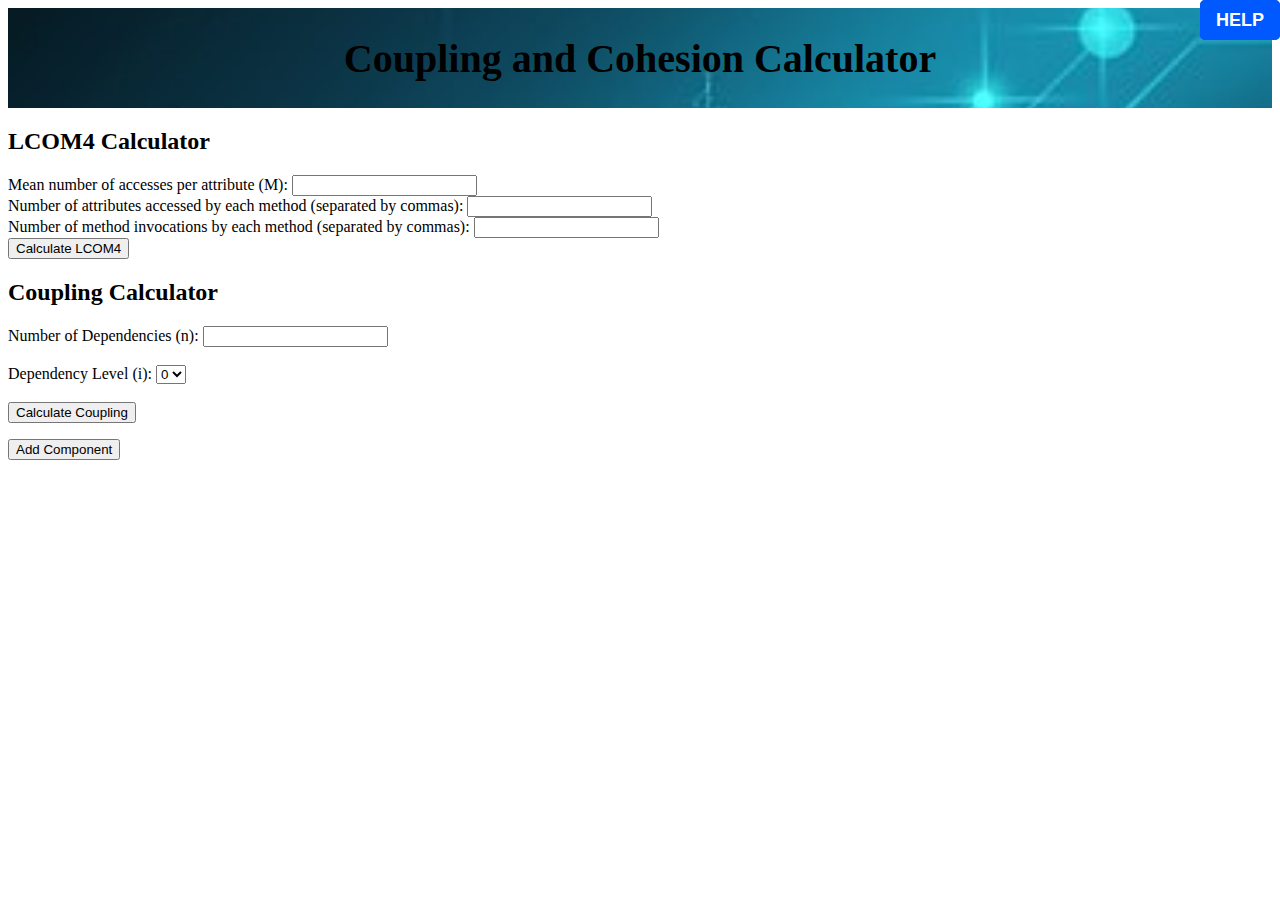
==== index.html @ 43ec442c "Add files via upload" ====
<!DOCTYPE html>
<html lang="en">
<head>
    <meta charset="UTF-8">
    <meta name="viewport" content="width=device-width, initial-scale=1.0">
    <title>Cohesion & Coupling Calculator</title>
    <link href="https://cdn.jsdelivr.net/npm/bootstrap@5.3.2/dist/css/bootstrap.min.css" rel="stylesheet" integrity="sha384-T3c6CoIi6uLrA9TneNEoa7RxnatzjcDSCmG1MXxSR1GAsXEV/Dwwykc2MPK8M2HN" crossorigin="anonymous">
    <link rel="stylesheet" href="https://cdn.jsdelivr.net/npm/bootstrap-icons@1.10.5/font/bootstrap-icons.css">
    <link rel="stylesheet" href="style.css">
</head>
<body>
                    <!-- Title-->
    <div class="container-header" id="container-header">
        Coupling and Cohesion Calculator
            <a href = "helpPage.html">
                <button class="btn btn-help">HELP</button>
            </a>
    </div>

    <!-- lcom4 calculate inputs -->
    <h2>LCOM4 Calculator</h2>

<div>
    <label for="meanAccesses">Mean number of accesses per attribute (M):</label>
    <input type="number" id="meanAccesses" step="any" required>
</div>
<div>
    <label for="methodAttributes">Number of attributes accessed by each method (separated by commas):</label>
    <input type="text" id="methodAttributes" required>
</div>
<div>
    <label for="methodInvocations">Number of method invocations by each method (separated by commas):</label>
    <input type="text" id="methodInvocations" required>
</div>
<div>
    <button id="calculate">Calculate LCOM4</button>
</div>
<div>
    <p id="result"></p>
    <!-- <label for="result">LCOM4:</label>
    <input type="text" id="result" readonly> -->
</div>
<!-- calculate coupling -->
<h2>Coupling Calculator</h2>
<form id="couplingForm">
  <label for="dependencies">Number of Dependencies (n):</label>
  <input type="number" id="dependencies" name="dependencies" required><br><br>
  
  <label for="dependencyLevel">Dependency Level (i):</label>
  <select id="dependencyLevel" name="dependencyLevel">
    <option value="0">0</option>
    <option value="1">1</option>
    <option value="2">2</option>
    <option value="3">3</option>
    <option value="4">4</option>
    <option value="5">5</option>
  </select><br><br>
  
  <input type="submit" value="Calculate Coupling">
</form>

<p id="couplingResult"></p>
<!-- links -->
<div class="container">
    <a href = "helpPage.html">
        <button class="btn btn-help">HELP</button>
    </a>
</div>

<div class="container-wrapper" id="containerWrapper"">
    <!-- Existing containers will be added here -->
  </div>
  
  <button onclick="addComponent()">Add Component</button>
    <script src="https://code.jquery.com/jquery-3.7.1.min.js" type="text/javascript"></script>
   <script src="script.js"></script> 
</body>
</html>
---- style.css ----
.btn-help {
    position: absolute;
    top: 0;
    right: 0px;
    width: 80px;
    height: 40px;
    margin-bottom: 20px;
    background-color:rgb(0, 89, 255);
  
    border: 4px solid rgb(0, 89, 255);
    border-radius: 5px;
  
    font-size: large;
    font-display: center;
    font-weight: bolder;
    color: white;
    text-align: center;
  }


.card-component
{
    border: 1px solid #ccc;
    border-radius: 4px;
    padding: 40px;
    margin-bottom: 10px;
    position: relative;
    background-color : #c7c7c7;
    background-size: cover;
    background-position: center;
    width: 100%;
    height: 100%;
    font-size: 20px;
    font-weight: bold;
    color: #000000;
    box-sizing: border-box;
}

.btn-delete
{
    position: absolute;
    top: 10px;
    right: 10px;
    padding: 10px 20px;
    width: 45px;
    height: 45px;
    margin-bottom: 20px;
    background-image: url('Images/Delete_Icon.png');
    background-size: cover;
    background-position: center;

}

.btn-edit
{
    position: absolute;
    bottom: 0px;
    right: 5px;
    padding: 10px 20px;
    width:  60px;
    height: 60px;
    margin-bottom: 20px;
    background-image: url('Images/Edit_Icon.png');
    background-size: cover;
    background-position: center;
}

.container-component
{
  flex: 0 0 calc(25% - 20px); /* Adjust the width according to your preference */
  border: 1px solid black;
  padding: 10px;
  margin: 10px;
  box-sizing: border-box;
}

.container-wrapper {
  display: flex;
  flex-wrap: wrap;
}

.container-header {
  display: flex;
  align-items: center;
  justify-content: center;
  height: 100px;
  font-size: 40px;
  font-weight: bold;
  color: #000000;
  text-align: center;
  background-image: url('Images/Header_background.jpg');
  background-size: cover;
  background-position: center;}
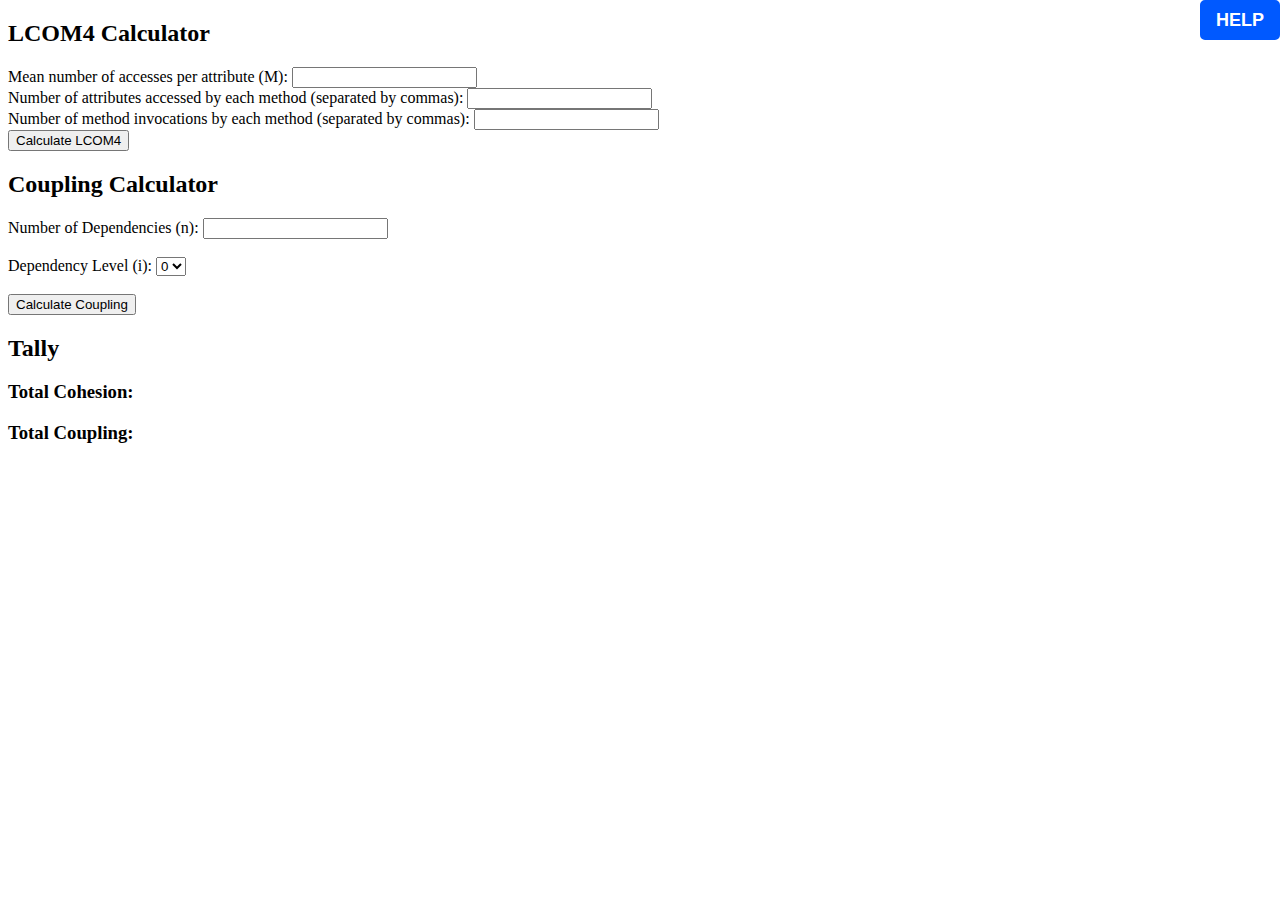
==== commit 905be2b6: "started tally function" ====
--- a/index.html
+++ b/index.html
@@ -9,14 +9,6 @@
     <link rel="stylesheet" href="style.css">
 </head>
 <body>
-                    <!-- Title-->
-    <div class="container-header" id="container-header">
-        Coupling and Cohesion Calculator
-            <a href = "helpPage.html">
-                <button class="btn btn-help">HELP</button>
-            </a>
-    </div>
-
     <!-- lcom4 calculate inputs -->
     <h2>LCOM4 Calculator</h2>
 
@@ -37,9 +29,7 @@
 </div>
 <div>
     <p id="result"></p>
-    <!-- <label for="result">LCOM4:</label>
-    <input type="text" id="result" readonly> -->
-</div>
+   </div>
 <!-- calculate coupling -->
 <h2>Coupling Calculator</h2>
 <form id="couplingForm">
@@ -60,6 +50,14 @@
 </form>
 
 <p id="couplingResult"></p>
+<!-- tally -->
+<div>
+    <h2>Tally</h2>
+    <h3>Total Cohesion:</h3>
+    <p id="totalCohesion"></p>
+    <h3>Total Coupling:</h3>
+    <p id="totalCoupling"></p>
+</div>
 <!-- links -->
 <div class="container">
     <a href = "helpPage.html">
@@ -67,11 +65,6 @@
     </a>
 </div>
 
-<div class="container-wrapper" id="containerWrapper"">
-    <!-- Existing containers will be added here -->
-  </div>
-  
-  <button onclick="addComponent()">Add Component</button>
     <script src="https://code.jquery.com/jquery-3.7.1.min.js" type="text/javascript"></script>
    <script src="script.js"></script> 
 </body>
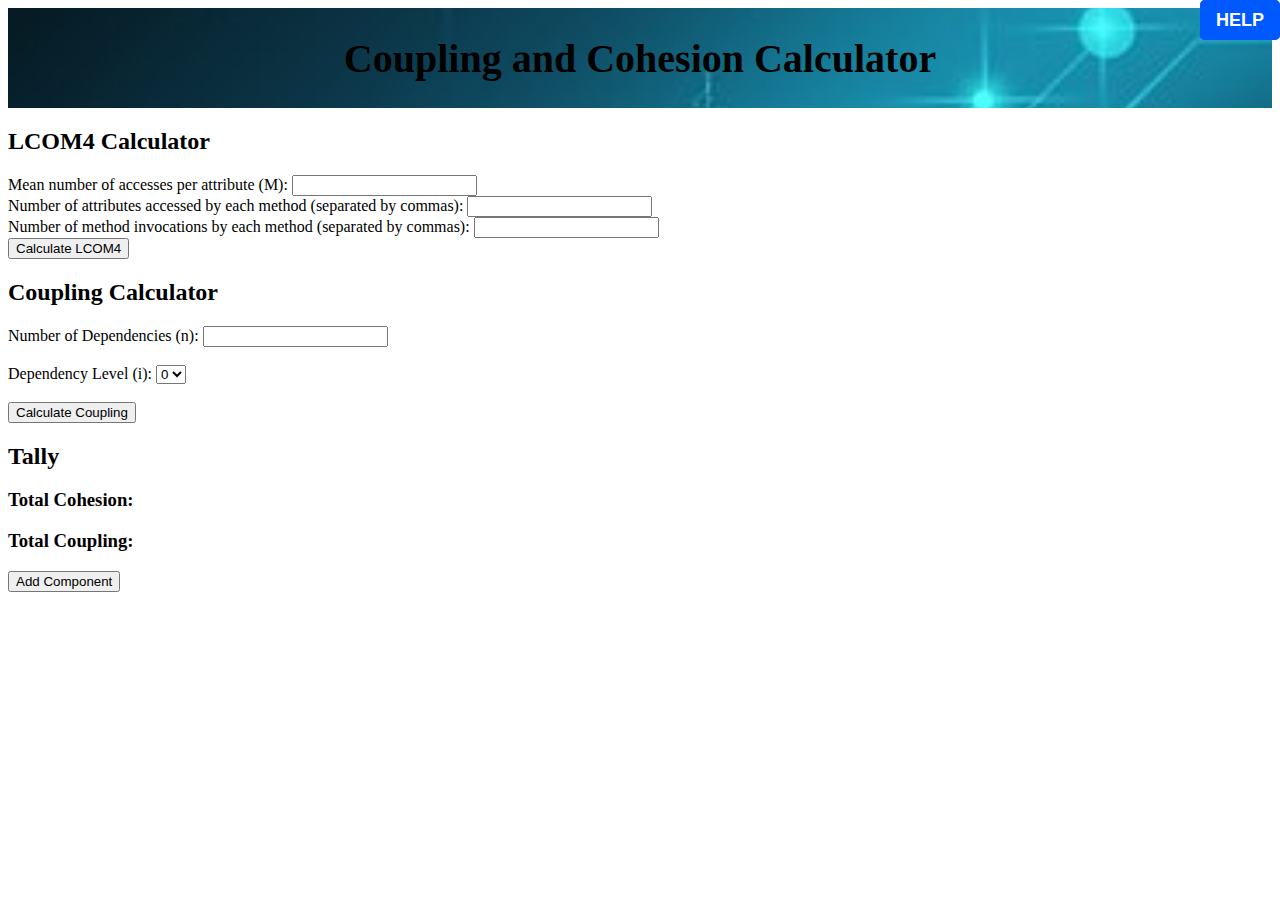
==== commit 8646843a: "Merge pull request #1 from lukelynch10/Work_In_Progress_Tyler" ====
--- a/index.html
+++ b/index.html
@@ -9,6 +9,14 @@
     <link rel="stylesheet" href="style.css">
 </head>
 <body>
+                    <!-- Title-->
+    <div class="container-header" id="container-header">
+        Coupling and Cohesion Calculator
+            <a href = "helpPage.html">
+                <button class="btn btn-help">HELP</button>
+            </a>
+    </div>
+
     <!-- lcom4 calculate inputs -->
     <h2>LCOM4 Calculator</h2>
 
@@ -65,6 +73,11 @@
     </a>
 </div>
 
+<div class="container-wrapper" id="containerWrapper"">
+    <!-- Existing containers will be added here -->
+  </div>
+  
+  <button onclick="addComponent()">Add Component</button>
     <script src="https://code.jquery.com/jquery-3.7.1.min.js" type="text/javascript"></script>
    <script src="script.js"></script> 
 </body>
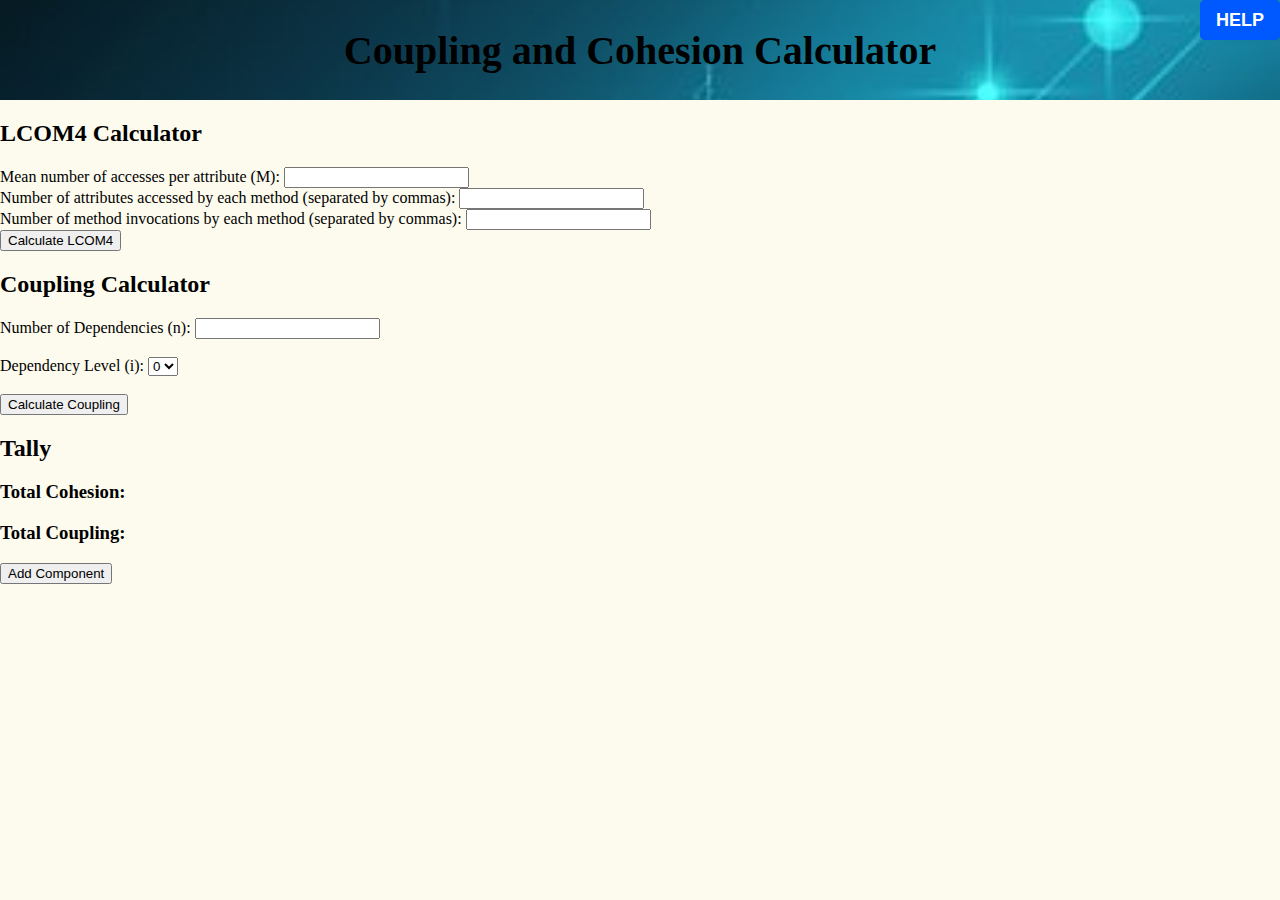
==== commit 4ca875d6: "Add files via upload" ====
--- a/index.html
+++ b/index.html
@@ -38,6 +38,7 @@
 <div>
     <p id="result"></p>
    </div>
+   
 <!-- calculate coupling -->
 <h2>Coupling Calculator</h2>
 <form id="couplingForm">
@@ -80,5 +81,7 @@
   <button onclick="addComponent()">Add Component</button>
     <script src="https://code.jquery.com/jquery-3.7.1.min.js" type="text/javascript"></script>
    <script src="script.js"></script> 
+
+
 </body>
 </html>--- a/style.css
+++ b/style.css
@@ -91,3 +91,109 @@
   background-image: url('Images/Header_background.jpg');
   background-size: cover;
   background-position: center;}
+
+body{
+  background-color: #fdfbee;
+}
+
+.header{
+  padding: 60px;
+  text-align: left;
+  background-color: #3d3d3d;
+  font-size: 40px;
+  color: #ffffff;
+}
+
+.helpButton{
+  position: absolute; 
+  right: 60px;
+  top: 46px;
+}
+
+
+#componentName{
+  padding: 5px;
+  text-align: center;
+    
+}
+
+.coupForm{
+  background-color: #ffffff;
+  padding: 30px;
+  border-radius: 10px;
+  min-width: 80%;
+}
+
+.center-box{
+  display: flex;
+  flex-direction: column;
+  margin-left:20%;
+  margin-right:20%;
+  margin-top: 2%;
+  align-items: center;
+  justify-content: space-around;
+}
+
+
+body, html {
+  height: 100%;
+  margin: 0;
+  padding: 0;
+}
+
+.dropdown-menu {
+  position: fixed;
+  top: 0;
+  left: 0;
+  width: 100%;
+  height: 100%;
+  background-color: rgba(178, 179, 176, 0.5); /* semi-transparent background */
+  z-index: 1000; /* ensure it's above other content */
+}
+
+.dropdown-menu-fullscreen {
+  position: fixed;
+  top: 0;
+  left: 0;
+  width: 100%;
+  height: 100%;
+  overflow-y: auto; /* enable scrolling if needed */
+}
+
+.form
+{
+  background-color: #ffffff;
+  padding: 30px;
+  border-radius: 10px;
+  min-width: 80%;
+  text-align: center;
+}
+
+.coupled_container
+{
+  background-color: #ffffff;
+  padding: 30px;
+  border-radius: 10px;
+  min-width: 80%;
+}
+
+.dependant_container
+{
+  background-color: #ffffff;
+  padding: 30px;
+  border-radius: 10px;
+  min-width: 80%;
+}
+
+.numDependancies_container
+{
+  background-color: rgb(255, 255, 255);
+  padding: 30px;
+  border-radius: 10px;
+  min-width: 80%;
+}
+.defaultCheck1
+{
+  display: none;
+  size : 20px;
+}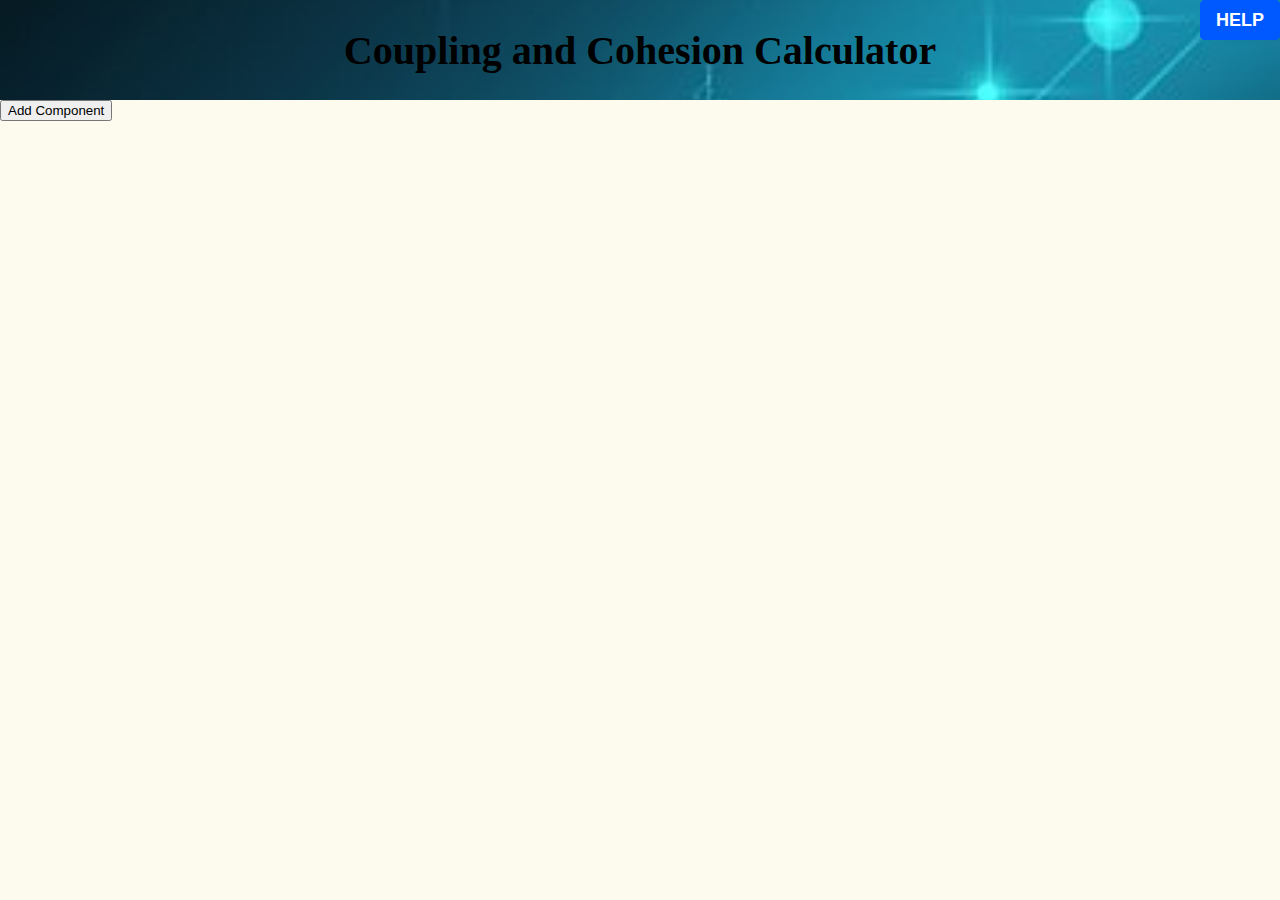
==== commit 45bce61f: "hid test html" ====
--- a/index.html
+++ b/index.html
@@ -18,6 +18,7 @@
     </div>
 
     <!-- lcom4 calculate inputs -->
+<div style="display: none;">
     <h2>LCOM4 Calculator</h2>
 
 <div>
@@ -38,29 +39,34 @@
 <div>
     <p id="result"></p>
    </div>
+</div>
+
    
 <!-- calculate coupling -->
-<h2>Coupling Calculator</h2>
-<form id="couplingForm">
-  <label for="dependencies">Number of Dependencies (n):</label>
-  <input type="number" id="dependencies" name="dependencies" required><br><br>
-  
-  <label for="dependencyLevel">Dependency Level (i):</label>
-  <select id="dependencyLevel" name="dependencyLevel">
-    <option value="0">0</option>
-    <option value="1">1</option>
-    <option value="2">2</option>
-    <option value="3">3</option>
-    <option value="4">4</option>
-    <option value="5">5</option>
-  </select><br><br>
-  
-  <input type="submit" value="Calculate Coupling">
-</form>
+<div style="display: none;">
+    <h2>Coupling Calculator</h2>
+    <form id="couplingForm">
+      <label for="dependencies">Number of Dependencies (n):</label>
+      <input type="number" id="dependencies" name="dependencies" required><br><br>
+      
+      <label for="dependencyLevel">Dependency Level (i):</label>
+      <select id="dependencyLevel" name="dependencyLevel">
+        <option value="0">0</option>
+        <option value="1">1</option>
+        <option value="2">2</option>
+        <option value="3">3</option>
+        <option value="4">4</option>
+        <option value="5">5</option>
+      </select><br><br>
+      
+      <input type="submit" value="Calculate Coupling">
+    </form>
+    
+    <p id="couplingResult"></p>
+</div>
 
-<p id="couplingResult"></p>
 <!-- tally -->
-<div>
+<div style="display: none;">
     <h2>Tally</h2>
     <h3>Total Cohesion:</h3>
     <p id="totalCohesion"></p>
@@ -82,6 +88,5 @@
     <script src="https://code.jquery.com/jquery-3.7.1.min.js" type="text/javascript"></script>
    <script src="script.js"></script> 
 
-
 </body>
 </html>--- a/style.css
+++ b/style.css
@@ -20,6 +20,24 @@
 
 .card-component
 {
+    border: 1px solid #cccccc;
+    border-radius: 4px;
+    padding: 40px;
+    margin-bottom: 10px;
+    position: relative;
+    background-color : #c7c7c7;
+    background-size: cover;
+    background-position: center;
+    width: 100%;
+    height: 100%;
+    font-size: 20px;
+    font-weight: bold;
+    color: #000000;
+    box-sizing: border-box;
+}
+
+.card-method
+{
     border: 1px solid #ccc;
     border-radius: 4px;
     padding: 40px;
@@ -29,7 +47,7 @@
     background-size: cover;
     background-position: center;
     width: 100%;
-    height: 100%;
+    height: auto;
     font-size: 20px;
     font-weight: bold;
     color: #000000;
@@ -55,6 +73,36 @@
 {
     position: absolute;
     bottom: 0px;
+    right: 5px;
+    padding: 10px 20px;
+    width:  60px;
+    height: 60px;
+    margin-bottom: 20px;
+    background-image: url('Images/Edit_Icon.png');
+    background-size: cover;
+    background-position: center;
+}
+
+
+.btn-method-delete
+{
+    position: absolute;
+    top: 10px;
+    left: 10px;
+    padding: 10px 20px;
+    width: 45px;
+    height: 45px;
+    margin-bottom: 20px;
+    background-image: url('Images/Delete_Icon.png');
+    background-size: cover;
+    background-position: center;
+
+}
+
+.btn-method-edit
+{
+    position: absolute;
+    top: 2px;
     right: 5px;
     padding: 10px 20px;
     width:  60px;
@@ -151,14 +199,18 @@
   z-index: 1000; /* ensure it's above other content */
 }
 
-.dropdown-menu-fullscreen {
-  position: fixed;
-  top: 0;
-  left: 0;
-  width: 100%;
+
+.pop-menu-method {
+  position: absolute;
+  top: -500%;
+  left: 50%;
+  transform: translate(-50%, -50%);
+  align-items: center;
+  width: 120%;
   height: 100%;
-  overflow-y: auto; /* enable scrolling if needed */
-}
+  background-color: #ffffff;
+}
+
 
 .form
 {
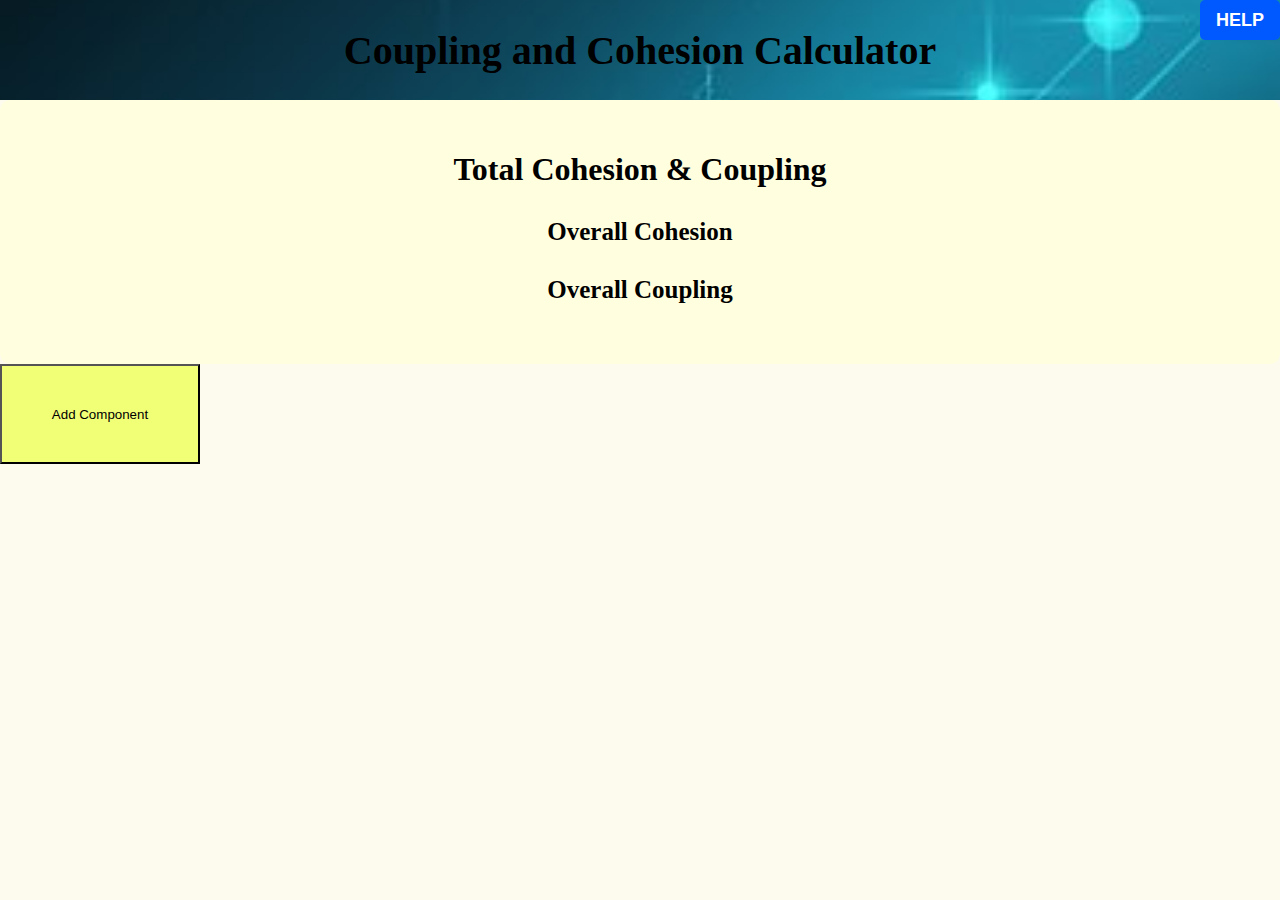
==== commit 5e1096d1: "Add files via upload" ====
--- a/index.html
+++ b/index.html
@@ -17,74 +17,23 @@
             </a>
     </div>
 
-    <!-- lcom4 calculate inputs -->
-<div style="display: none;">
-    <h2>LCOM4 Calculator</h2>
+    <div class="TotalCohesionCoupling">
+        <h1>Total Cohesion & Coupling</h1>
+        <h3 id="CohesionLabel"> Overall Cohesion</h3>
+        <h3 id="totalCohesion"></h3>
+        <h3 id="CouplingLabel"> Overall Coupling</h3>
+        <h3 id="totalCoupling"></h3>
+      </div>
 
-<div>
-    <label for="meanAccesses">Mean number of accesses per attribute (M):</label>
-    <input type="number" id="meanAccesses" step="any" required>
-</div>
-<div>
-    <label for="methodAttributes">Number of attributes accessed by each method (separated by commas):</label>
-    <input type="text" id="methodAttributes" required>
-</div>
-<div>
-    <label for="methodInvocations">Number of method invocations by each method (separated by commas):</label>
-    <input type="text" id="methodInvocations" required>
-</div>
-<div>
-    <button id="calculate">Calculate LCOM4</button>
-</div>
-<div>
-    <p id="result"></p>
-   </div>
-</div>
 
-   
-<!-- calculate coupling -->
-<div style="display: none;">
-    <h2>Coupling Calculator</h2>
-    <form id="couplingForm">
-      <label for="dependencies">Number of Dependencies (n):</label>
-      <input type="number" id="dependencies" name="dependencies" required><br><br>
-      
-      <label for="dependencyLevel">Dependency Level (i):</label>
-      <select id="dependencyLevel" name="dependencyLevel">
-        <option value="0">0</option>
-        <option value="1">1</option>
-        <option value="2">2</option>
-        <option value="3">3</option>
-        <option value="4">4</option>
-        <option value="5">5</option>
-      </select><br><br>
-      
-      <input type="submit" value="Calculate Coupling">
-    </form>
-    
-    <p id="couplingResult"></p>
-</div>
-
-<!-- tally -->
-<div style="display: none;">
-    <h2>Tally</h2>
-    <h3>Total Cohesion:</h3>
-    <p id="totalCohesion"></p>
-    <h3>Total Coupling:</h3>
-    <p id="totalCoupling"></p>
-</div>
-<!-- links -->
-<div class="container">
-    <a href = "helpPage.html">
-        <button class="btn btn-help">HELP</button>
-    </a>
-</div>
 
 <div class="container-wrapper" id="containerWrapper"">
     <!-- Existing containers will be added here -->
   </div>
   
-  <button onclick="addComponent()">Add Component</button>
+  <div class="buttonContainer" style=" align-content: center;">
+    <button onclick="addComponent()" style="width: 200px; height: 100px; background-color: rgb(241, 255, 119);">Add Component</button>
+  </div>
     <script src="https://code.jquery.com/jquery-3.7.1.min.js" type="text/javascript"></script>
    <script src="script.js"></script> 
 
--- a/style.css
+++ b/style.css
@@ -248,4 +248,23 @@
 {
   display: none;
   size : 20px;
+}
+
+.TotalCohesionCoupling
+{
+  padding: 30px;
+  border-radius: 10px;
+  min-width: 80%;
+  text-align: center;
+  background-color: #fffedf;
+}
+
+h3
+{
+  font-size: 25px;
+  font-weight: bold;
+  color: #000000;
+  margin-bottom: 30px;
+  margin-top: 30px;
+
 }